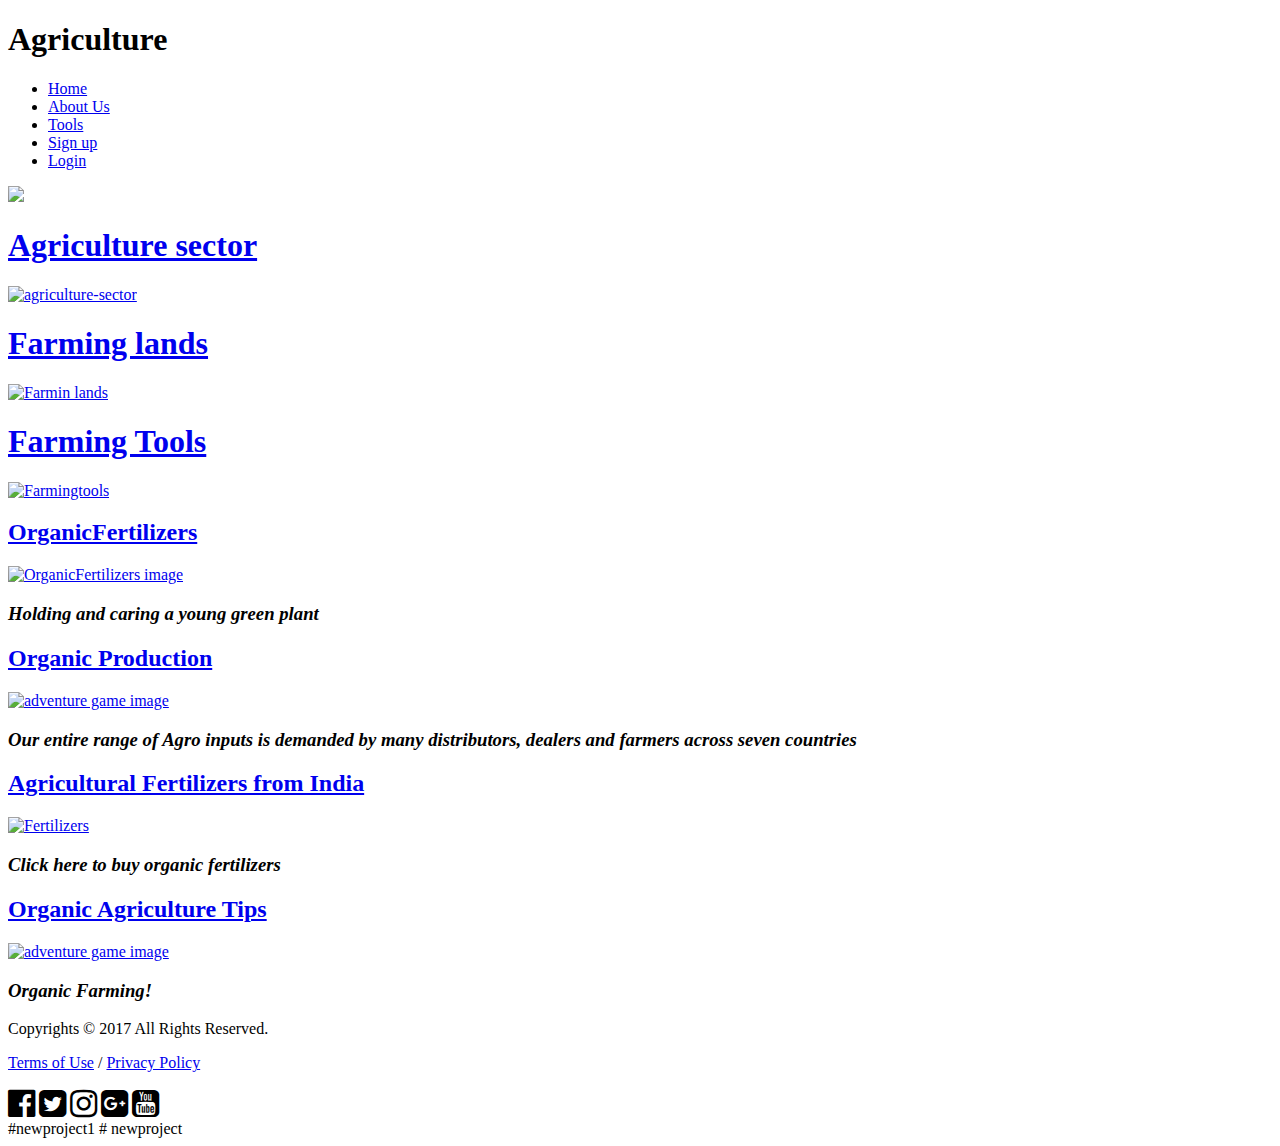
==== index.html @ 1b1c3f2b "Update index.html" ====
<!doctype html>
<html>
	<head>
		<meta charset="UTF-8">

		<title>Agriculture</title>
        <link href="https://maxcdn.bootstrapcdn.com/font-awesome/4.7.0/css/font-awesome.min.css" rel="stylesheet">
		<link rel="stylesheet" href="style1.css" />
		<link href="https://fonts.googleapis.com/css?family=Roboto" rel="stylesheet">
	</head>
	<body>
	<div class="container_12 main">

	<!--header section-->

        <header class="grid_12">
            <h1 class="grid_3">Agriculture</h1>
            <nav class="grid_8">
                           <ul>
                    <li><a href="##">Home</a></li>
                    <li><a href="#">About Us</a></li>
                    <li><a href="#">Tools</a></li>
                    <li><a href="#">Sign up</a></li>
                    <li><a href="#">Login</a></li>
                </ul>
                </nav>
                   </header>
     <!--Hero element section-->

       <article class="grid_12" style='background-image:url(http://hq-wall.net/wallpaper/149487/5df1c473.jpg); background-size: 940px 500px;'>
       <a href="http://www.digitalgreen.org/?gclid=CMjtrpSzuNMCFdiHaAodYisDeg" id="play" alt="play Button"><img src="https://encrypted-tbn0.gstatic.com/images?q=tbn:ANd9GcQDufNjJl-ql5XAbG87WmdZJJHorfdjEf7Gi7C3xymFaMlo6I7J">
                </article>

                <section class="grid_3 pot">
                <a href="http://jkapd.nic.in/">
                    <h1>Agriculture sector</h1>
                    <img src="http://3.bp.blogspot.com/-vJvLgIBrkvk/VjmWp_VzFKI/AAAAAAAAAPs/NbbxDftfYMI/s1600/agriculture-sector.jpg" width="250px" height="200px" alt="agriculture-sector">


                </section>
                 <section class="grid_3 pot">
                    <h1>Farming lands</h1>
                    <a href="https://dehatindia.org/cause/swavalamban-initiative/">
                    <img src="http://www.jantakareporter.com/wp-content/uploads/2016/07/agri11.jpg" width="250px" height="200px" alt="Farmin lands">


                </section>


                 <section class="grid_3 pot">
                    <h1> Farming Tools</h1>
                    <a href="http://www.isapindia.org/fb/">
                    <img src="https://image.slidesharecdn.com/farmtoolsandimplement-141123234746-conversion-gate02/95/farm-tools-and-implement-27-638.jpg?cb=1416786529" width="250px" height="200px" alt="Farmingtools">


                </section>

    <!-- 3 column section-->
        <section class="grid_6">
        <a href="http://www.terraa.in/?Home">
            <h2>OrganicFertilizers</h2>
        <img src="https://encrypted-tbn1.gstatic.com/images?q=tbn:ANd9GcQOYwNvytLDo7OmgCq9PGD7iBbqfi1Bb_C4J7YyFiu-ppblzdo8Uw" width="450px" height="600px" alt="OrganicFertilizers image"/></a>
         <figcaption>
                <h3><i>Holding and caring a young green plant</i></h3>
            </figcaption>
            </section>


         <section class="grid_5" >
        <div class="grid_6">
            <a href="http://www.vivekonexport.com/AboutUs.aspx"><h2>Organic Production</h2>
        <img src="http://www.vivekonexport.com/images/2.png" width="400px" height="100px" alt="adventure game image"/></a>

            <figcaption>
                <h3><i>Our entire range of Agro inputs is demanded by many distributors, dealers and farmers across seven countries</i></h3>
            </figcaption>
            </div>


             <div class="grid_6" >
            <a href="https://dir.indiamart.com/impcat/agricultural-fertilizers.html"><h2>Agricultural Fertilizers from India</h2>

        <img src="https://s-media-cache-ak0.pinimg.com/736x/33/49/b3/3349b315af963e712ad211c7004f0c55.jpg" width="400px" height="150px" alt="Fertilizers"/></a>

            <figcaption>
                <h3><i>Click here to buy organic fertilizers</i></h3>
            </figcaption>
            </div>


             <div class="grid_6" >
            <a href="http://www.ecofarms.co.in/blog/go-organic-grow-healthy-the-benefits-of-organic-farming/"><h2>Organic Agriculture Tips</h2>

        <img src="http://www.ecofarms.co.in/blog/wp-content/uploads/2016/08/oraganic-farming.jpg" width="400px" height="100px" alt="adventure game image"/></a>

            <figcaption>
                <h3><i>Organic Farming!</i></h3>
            </figcaption>
            </div>
            </section>
        
        
         <!-- Footer -->
		<!-- grid_3 section -->
        <footer class="grid_12">
            <section class="grid_4 copy">
                <p>Copyrights &copy; 2017 All Rights Reserved.</p>
            </section>
            <section class="grid_3 term">
                <p><a href="#">Terms of Use</a> / <a href="#">Privacy Policy</a></p>
            </section>
            <section class="grid_3 social">
                <span><i class="fa fa-facebook-official fa-2x" aria-hidden="true" ></i></span>
                <span><i class="fa fa-twitter-square fa-2x" aria-hidden="true"></i></span>
                <span><i class="fa fa-instagram fa-2x" aria-hidden="true"></i></span>
                <span><i class="fa fa-google-plus-square fa-2x" aria-hidden="true"></i></span>
                <span><i class="fa fa-youtube-square fa-2x" aria-hidden="true"></i></span>
            </section>
        </footer>
    </div>

                   </body>
</html>#newproject1
# newproject
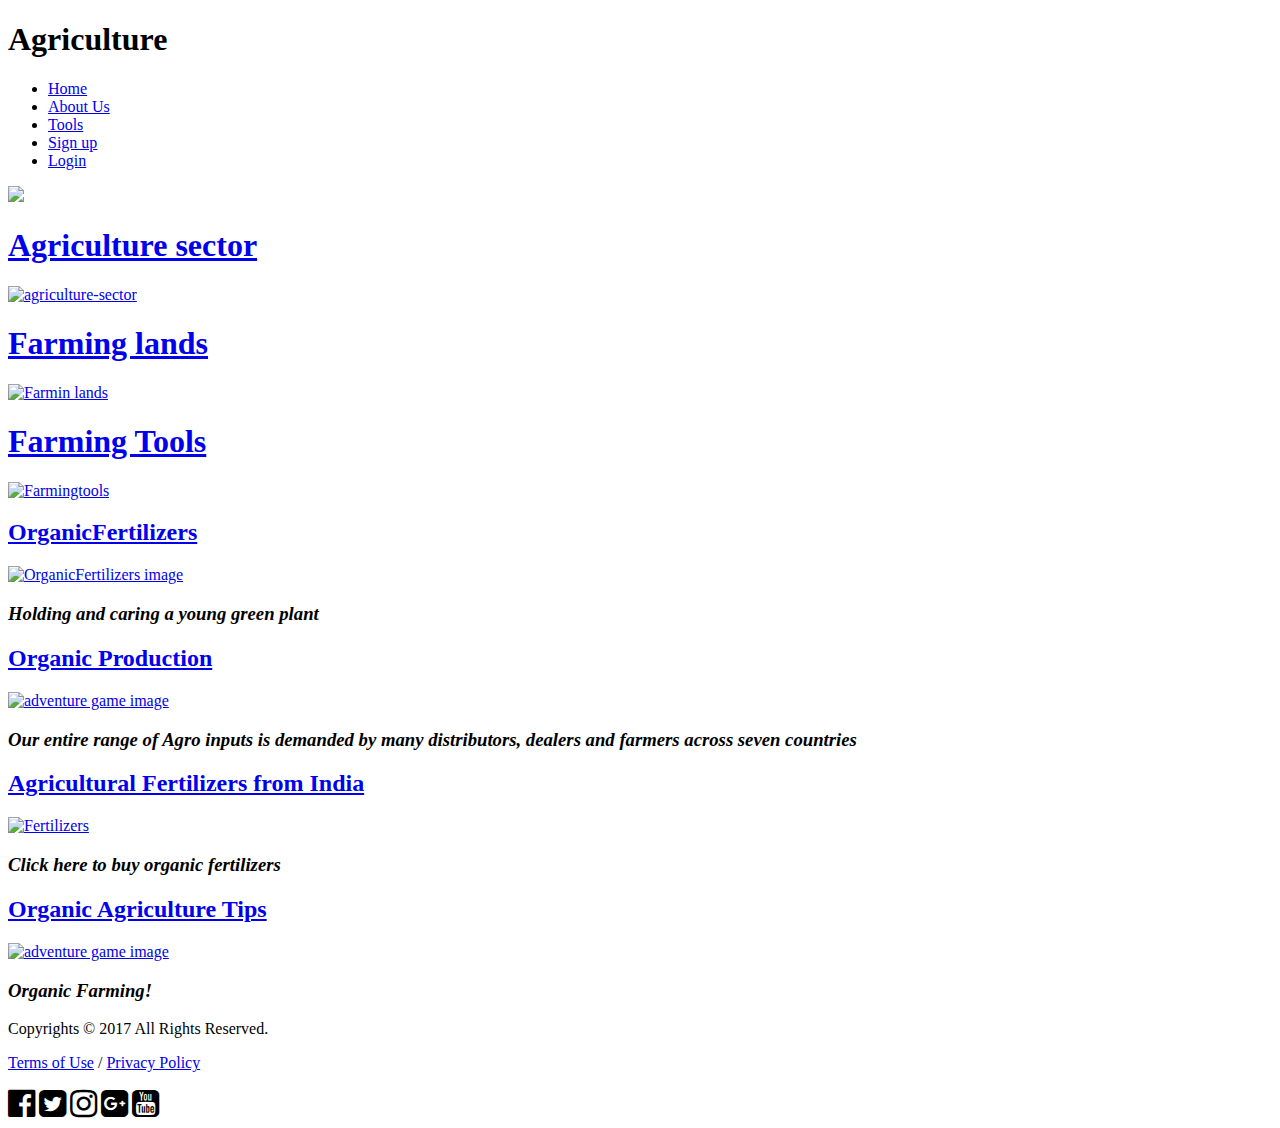
==== commit 067d68f5: "Merge branch 'master' of https://github.com/RajeshwariP12/newproject" ====
--- a/index.html
+++ b/index.html
@@ -6,6 +6,7 @@
 		<title>Agriculture</title>
         <link href="https://maxcdn.bootstrapcdn.com/font-awesome/4.7.0/css/font-awesome.min.css" rel="stylesheet">
 		<link rel="stylesheet" href="style1.css" />
+		<link href="https://cdnjs.cloudflare.com/ajax/libs/960gs/0/960.min.css" rel="stylesheet">
 		<link href="https://fonts.googleapis.com/css?family=Roboto" rel="stylesheet">
 	</head>
 	<body>
@@ -117,8 +118,7 @@
                 <span><i class="fa fa-youtube-square fa-2x" aria-hidden="true"></i></span>
             </section>
         </footer>
-    </div>
+			 </div>
 
                    </body>
-</html>#newproject1
-# newproject
+</html>
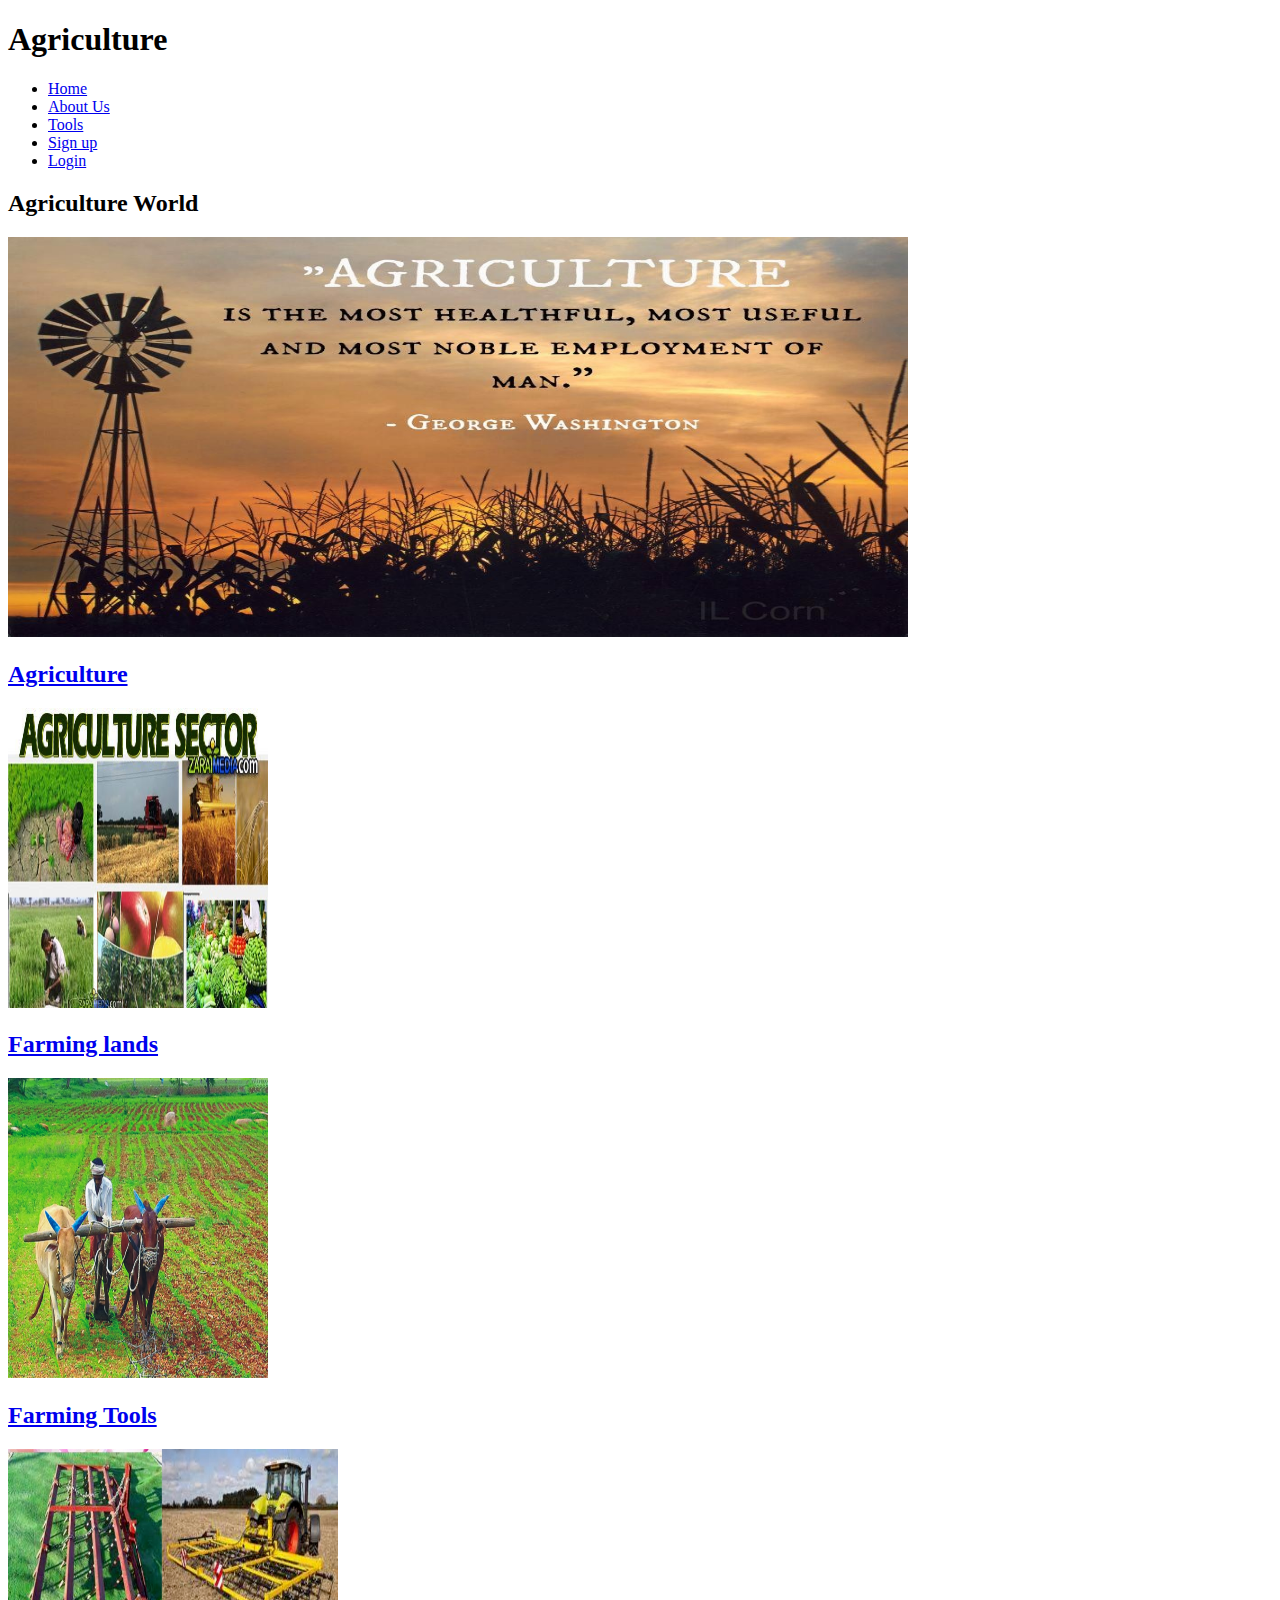
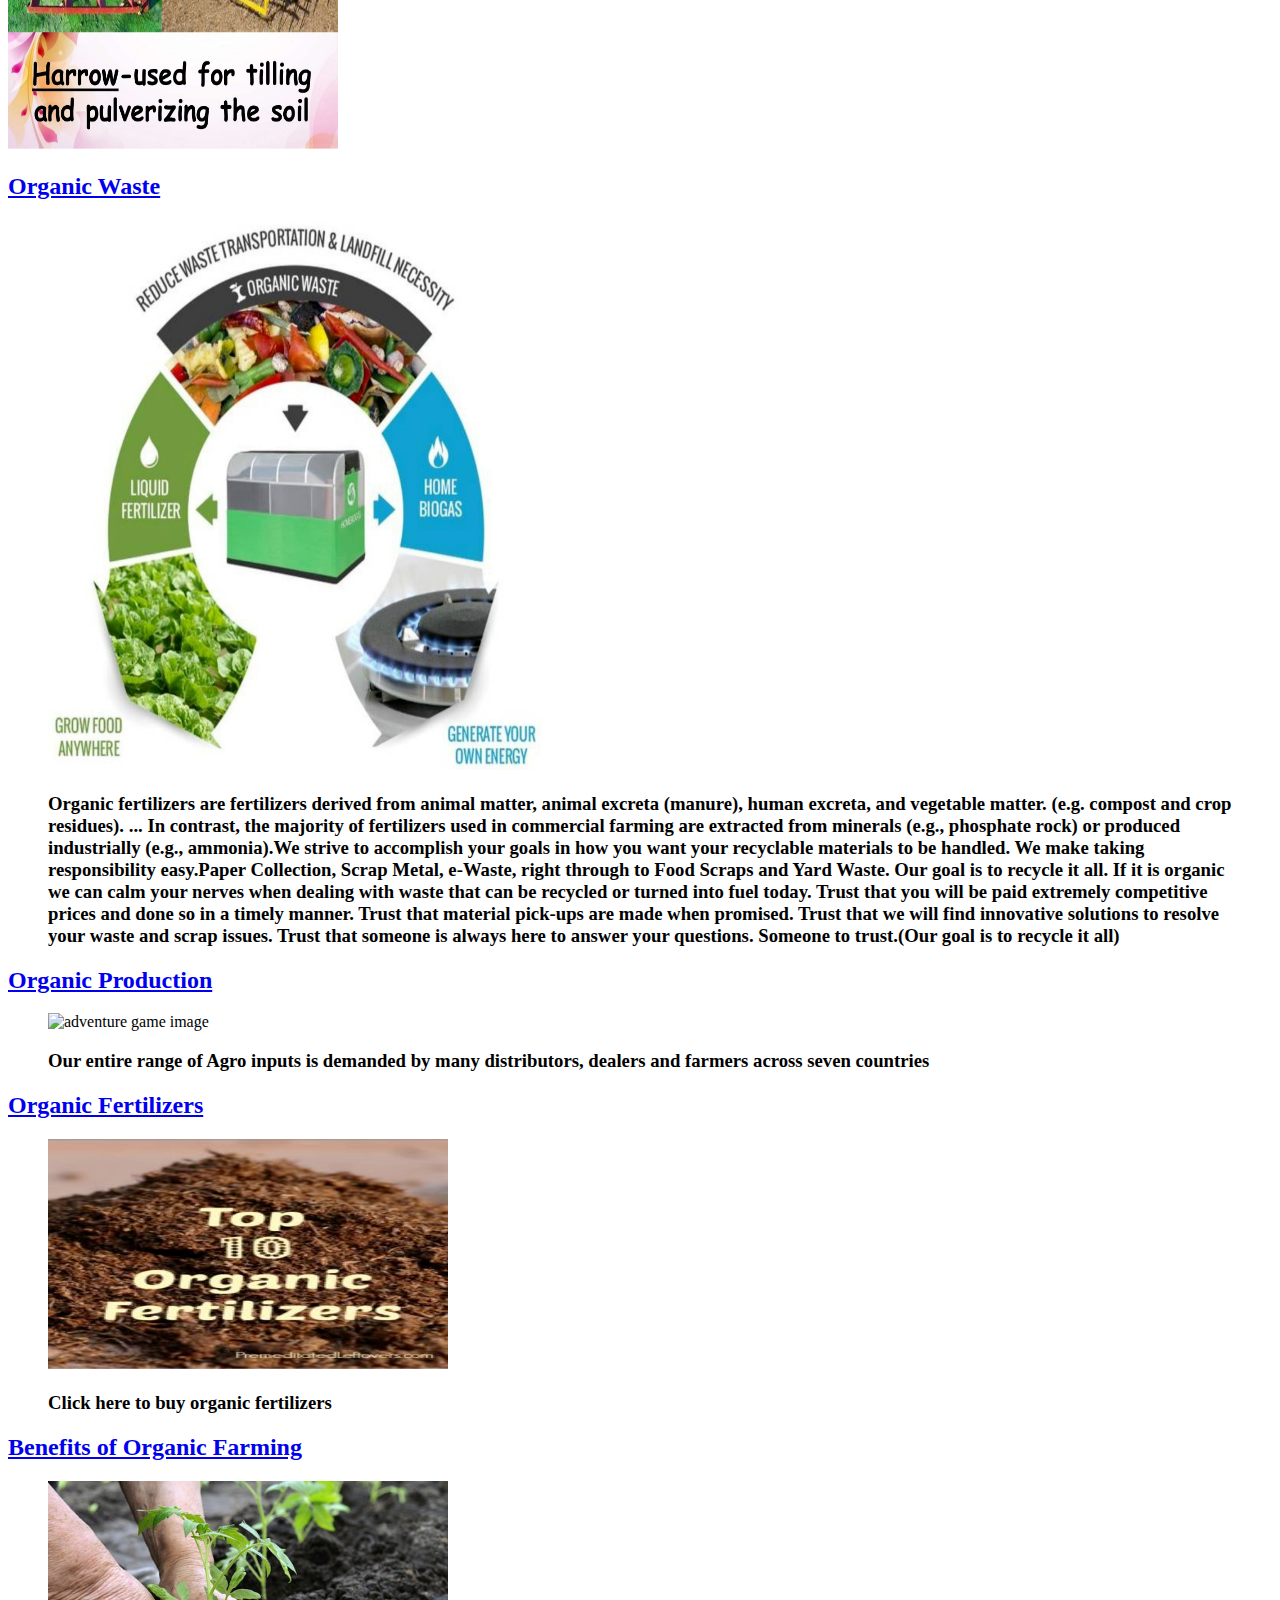
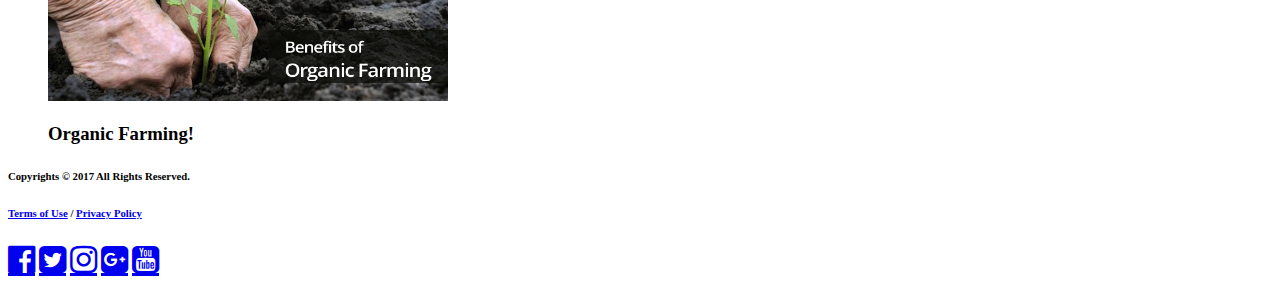
==== commit 20f9fdbb: "commited" ====
--- a/index.html
+++ b/index.html
@@ -5,120 +5,137 @@
 
 		<title>Agriculture</title>
         <link href="https://maxcdn.bootstrapcdn.com/font-awesome/4.7.0/css/font-awesome.min.css" rel="stylesheet">
-		<link rel="stylesheet" href="style1.css" />
+		<link rel="stylesheet" href="css/style1.css" />
+		<link rel="stylesheet" href="lib/960.css"/>
+        <link rel="stylesheet" href="lib/text.css"/>
+        <link rel="stylesheet" href="lib/reset.css"/>
 		<link href="https://cdnjs.cloudflare.com/ajax/libs/960gs/0/960.min.css" rel="stylesheet">
 		<link href="https://fonts.googleapis.com/css?family=Roboto" rel="stylesheet">
 	</head>
-	<body>
-	<div class="container_12 main">
+	   <body>
+	       <div class="container_12 main">
 
 	<!--header section-->
 
         <header class="grid_12">
             <h1 class="grid_3">Agriculture</h1>
-            <nav class="grid_8">
-                           <ul>
-                    <li><a href="##">Home</a></li>
-                    <li><a href="#">About Us</a></li>
-                    <li><a href="#">Tools</a></li>
-                    <li><a href="#">Sign up</a></li>
-                    <li><a href="#">Login</a></li>
-                </ul>
-                </nav>
-                   </header>
+                <nav class="grid_8">
+                    <ul>
+                        <li><a href="#">Home</a></li>
+                        <li><a href="#">About Us</a></li>
+                        <li><a href="#">Tools</a></li>
+                        <li><a href="#">Sign up</a></li>
+                        <li><a href="#">Login</a></li>
+                    </ul>
+             </nav>
+        </header>
+
      <!--Hero element section-->
 
-       <article class="grid_12" style='background-image:url(http://hq-wall.net/wallpaper/149487/5df1c473.jpg); background-size: 940px 500px;'>
-       <a href="http://www.digitalgreen.org/?gclid=CMjtrpSzuNMCFdiHaAodYisDeg" id="play" alt="play Button"><img src="https://encrypted-tbn0.gstatic.com/images?q=tbn:ANd9GcQDufNjJl-ql5XAbG87WmdZJJHorfdjEf7Gi7C3xymFaMlo6I7J">
-                </article>
-
-                <section class="grid_3 pot">
-                <a href="http://jkapd.nic.in/">
-                    <h1>Agriculture sector</h1>
-                    <img src="http://3.bp.blogspot.com/-vJvLgIBrkvk/VjmWp_VzFKI/AAAAAAAAAPs/NbbxDftfYMI/s1600/agriculture-sector.jpg" width="250px" height="200px" alt="agriculture-sector">
+        <section class="hero-unit">
+            <h2>Agriculture World</h2>
+                <img src="img/hero.png" width="900" height="400" alt="Agriculture" />
+              
+        </section>
 
 
-                </section>
-                 <section class="grid_3 pot">
-                    <h1>Farming lands</h1>
-                    <a href="https://dehatindia.org/cause/swavalamban-initiative/">
-                    <img src="http://www.jantakareporter.com/wp-content/uploads/2016/07/agri11.jpg" width="250px" height="200px" alt="Farmin lands">
+     <!--3 column section-->
+        <section class="grid_12">
+            <div class="grid_3 image-position">
+                <a href="http://jkapd.nic.in/">
+                    <h2>Agriculture</h2>
+                        <img src="img/arg.png" width="260" height="300" alt="agriculture-sector"> </a>
+            </div>
+        
 
+            <div class="grid_3 image-position">
+                   
+                <a href="https://dehatindia.org/cause/swavalamban-initiative/">
+                    <h2>Farming lands</h2>
+                        <img src="img/agri11.png" width="260" height="300" alt="Farming lands"></a>
+            </div>
 
-                </section>
+            <div class="grid_3 image-position">           
+                <a href="http://www.isapindia.org/fb/">
+                    <h2> Farming Tools</h2></a>
+                        <img src="img/farm.png" width="330" height="300" alt="Farming tools"/>
+            </div>
+        </section>
 
+        
 
-                 <section class="grid_3 pot">
-                    <h1> Farming Tools</h1>
-                    <a href="http://www.isapindia.org/fb/">
-                    <img src="https://image.slidesharecdn.com/farmtoolsandimplement-141123234746-conversion-gate02/95/farm-tools-and-implement-27-638.jpg?cb=1416786529" width="250px" height="200px" alt="Farmingtools">
-
-
-                </section>
-
-    <!-- 3 column section-->
+    <!-- 2 column section-->
         <section class="grid_6">
-        <a href="http://www.terraa.in/?Home">
-            <h2>OrganicFertilizers</h2>
-        <img src="https://encrypted-tbn1.gstatic.com/images?q=tbn:ANd9GcQOYwNvytLDo7OmgCq9PGD7iBbqfi1Bb_C4J7YyFiu-ppblzdo8Uw" width="450px" height="600px" alt="OrganicFertilizers image"/></a>
-         <figcaption>
-                <h3><i>Holding and caring a young green plant</i></h3>
-            </figcaption>
-            </section>
-
+            <a href="http://www.terraa.in/?Home">
+                <h2> Organic Waste</h2></a>
+                    <figure>
+                        <img src="img/colmn1.png" width="500" height="550" alt="OrganicFertilizers image"/>
+                            <figcaption>
+                                <h3> Organic fertilizers are fertilizers derived from animal matter, animal excreta (manure), human excreta, and vegetable matter. (e.g. compost and crop residues). ... In contrast, the majority of fertilizers used in commercial farming are extracted from minerals (e.g., phosphate rock) or produced industrially (e.g., ammonia).We strive to accomplish your goals in how you want your recyclable materials to be handled. We make taking responsibility easy.Paper Collection, Scrap Metal, e-Waste, right through to Food Scraps and Yard Waste. Our goal is to recycle it all. If it is organic we can calm your nerves when dealing with waste that can be recycled or turned into fuel today. Trust that you will be paid extremely competitive prices and done so in a timely manner. Trust that material pick-ups are made when promised. Trust that we will find innovative solutions to resolve your waste and scrap issues. Trust that someone is always here to answer your questions. Someone to trust.(Our goal is to recycle it all)</h3>
+                            </figcaption>
+                    </figure>
+        </section>
+<!--3 row section-->
 
          <section class="grid_5" >
-        <div class="grid_6">
-            <a href="http://www.vivekonexport.com/AboutUs.aspx"><h2>Organic Production</h2>
-        <img src="http://www.vivekonexport.com/images/2.png" width="400px" height="100px" alt="adventure game image"/></a>
-
-            <figcaption>
-                <h3><i>Our entire range of Agro inputs is demanded by many distributors, dealers and farmers across seven countries</i></h3>
-            </figcaption>
+            <div class="grid_6">
+                <a href="http://www.vivekonexport.com/AboutUs.aspx"><h2>Organic Production</h2></a>
+                    <figure>
+                        <img src="http://www.vivekonexport.com/images/2.png" width="400" height="300" alt="adventure game image"/>
+                            <figcaption>
+                                <h3>Our entire range of Agro inputs is demanded by many distributors, dealers and farmers across seven countries</h3>
+                            </figcaption>
+                    </figure>
             </div>
 
 
-             <div class="grid_6" >
-            <a href="https://dir.indiamart.com/impcat/agricultural-fertilizers.html"><h2>Agricultural Fertilizers from India</h2>
+            <div class="grid_6" >
+                <a href="https://dir.indiamart.com/impcat/agricultural-fertilizers.html"><h2>Organic Fertilizers </h2></a>
+                    <figure>
 
-        <img src="https://s-media-cache-ak0.pinimg.com/736x/33/49/b3/3349b315af963e712ad211c7004f0c55.jpg" width="400px" height="150px" alt="Fertilizers"/></a>
+                        <img src="img/arg2.png" width="400" height="230" alt="Fertilizers"/>
 
-            <figcaption>
-                <h3><i>Click here to buy organic fertilizers</i></h3>
-            </figcaption>
+                            <figcaption>
+                                <h3>Click here to buy organic fertilizers</h3>
+                            </figcaption>
+                    </figure>
             </div>
 
 
-             <div class="grid_6" >
-            <a href="http://www.ecofarms.co.in/blog/go-organic-grow-healthy-the-benefits-of-organic-farming/"><h2>Organic Agriculture Tips</h2>
+            <div class="grid_6" >
+                <a href="http://www.ecofarms.co.in/blog/go-organic-grow-healthy-the-benefits-of-organic-farming/"><h2>Benefits of Organic Farming</h2></a>
+                    <figure>
+                        <img src="img/arg3.png" width="400" height="220" alt="adventure game image"/>
 
-        <img src="http://www.ecofarms.co.in/blog/wp-content/uploads/2016/08/oraganic-farming.jpg" width="400px" height="100px" alt="adventure game image"/></a>
+                         <figcaption>
+                            <h3>Organic Farming!</h3>
+                         </figcaption>
+                     </figure>
+            </div>
+        </section>
+        
 
-            <figcaption>
-                <h3><i>Organic Farming!</i></h3>
-            </figcaption>
-            </div>
-            </section>
-        
-        
-         <!-- Footer -->
+
+        <!-- Footer -->
 		<!-- grid_3 section -->
         <footer class="grid_12">
-            <section class="grid_4 copy">
-                <p>Copyrights &copy; 2017 All Rights Reserved.</p>
-            </section>
-            <section class="grid_3 term">
-                <p><a href="#">Terms of Use</a> / <a href="#">Privacy Policy</a></p>
-            </section>
-            <section class="grid_3 social">
-                <span><i class="fa fa-facebook-official fa-2x" aria-hidden="true" ></i></span>
-                <span><i class="fa fa-twitter-square fa-2x" aria-hidden="true"></i></span>
-                <span><i class="fa fa-instagram fa-2x" aria-hidden="true"></i></span>
-                <span><i class="fa fa-google-plus-square fa-2x" aria-hidden="true"></i></span>
-                <span><i class="fa fa-youtube-square fa-2x" aria-hidden="true"></i></span>
+            <section>
+                <div class="grid_4 copy-right">
+                    <h6>Copyrights &copy; 2017 All Rights Reserved.</h6>
+                </div>
+                <div class="grid_3 term-condition">
+                    <h6><a href="#">Terms of Use</a> / <a href="#">Privacy Policy</a></h6>
+                </div>
+                <div class="grid_3 social">
+                    <span><a href="https://www.facebook.com" class="fa fa-facebook-official fa-2x" aria-hidden="true" ></a></span>
+                    <span><a href="https://www.twitter.com" class="fa fa-twitter-square fa-2x" aria-hidden="true"></a></span>
+                    <span><a href="https://www.instagram.com" class="fa fa-instagram fa-2x" aria-hidden="true"></a></span>
+                    <span><a href="https://www.google.co.in" class="fa fa-google-plus-square fa-2x" aria-hidden="true"></a></span>
+                    <span><a href="https://www.youtube.com" class="fa fa-youtube-square fa-2x" aria-hidden="true"></a></span>
+                </div>
             </section>
         </footer>
-			 </div>
+			</div>
 
-                   </body>
+        </body>
 </html>
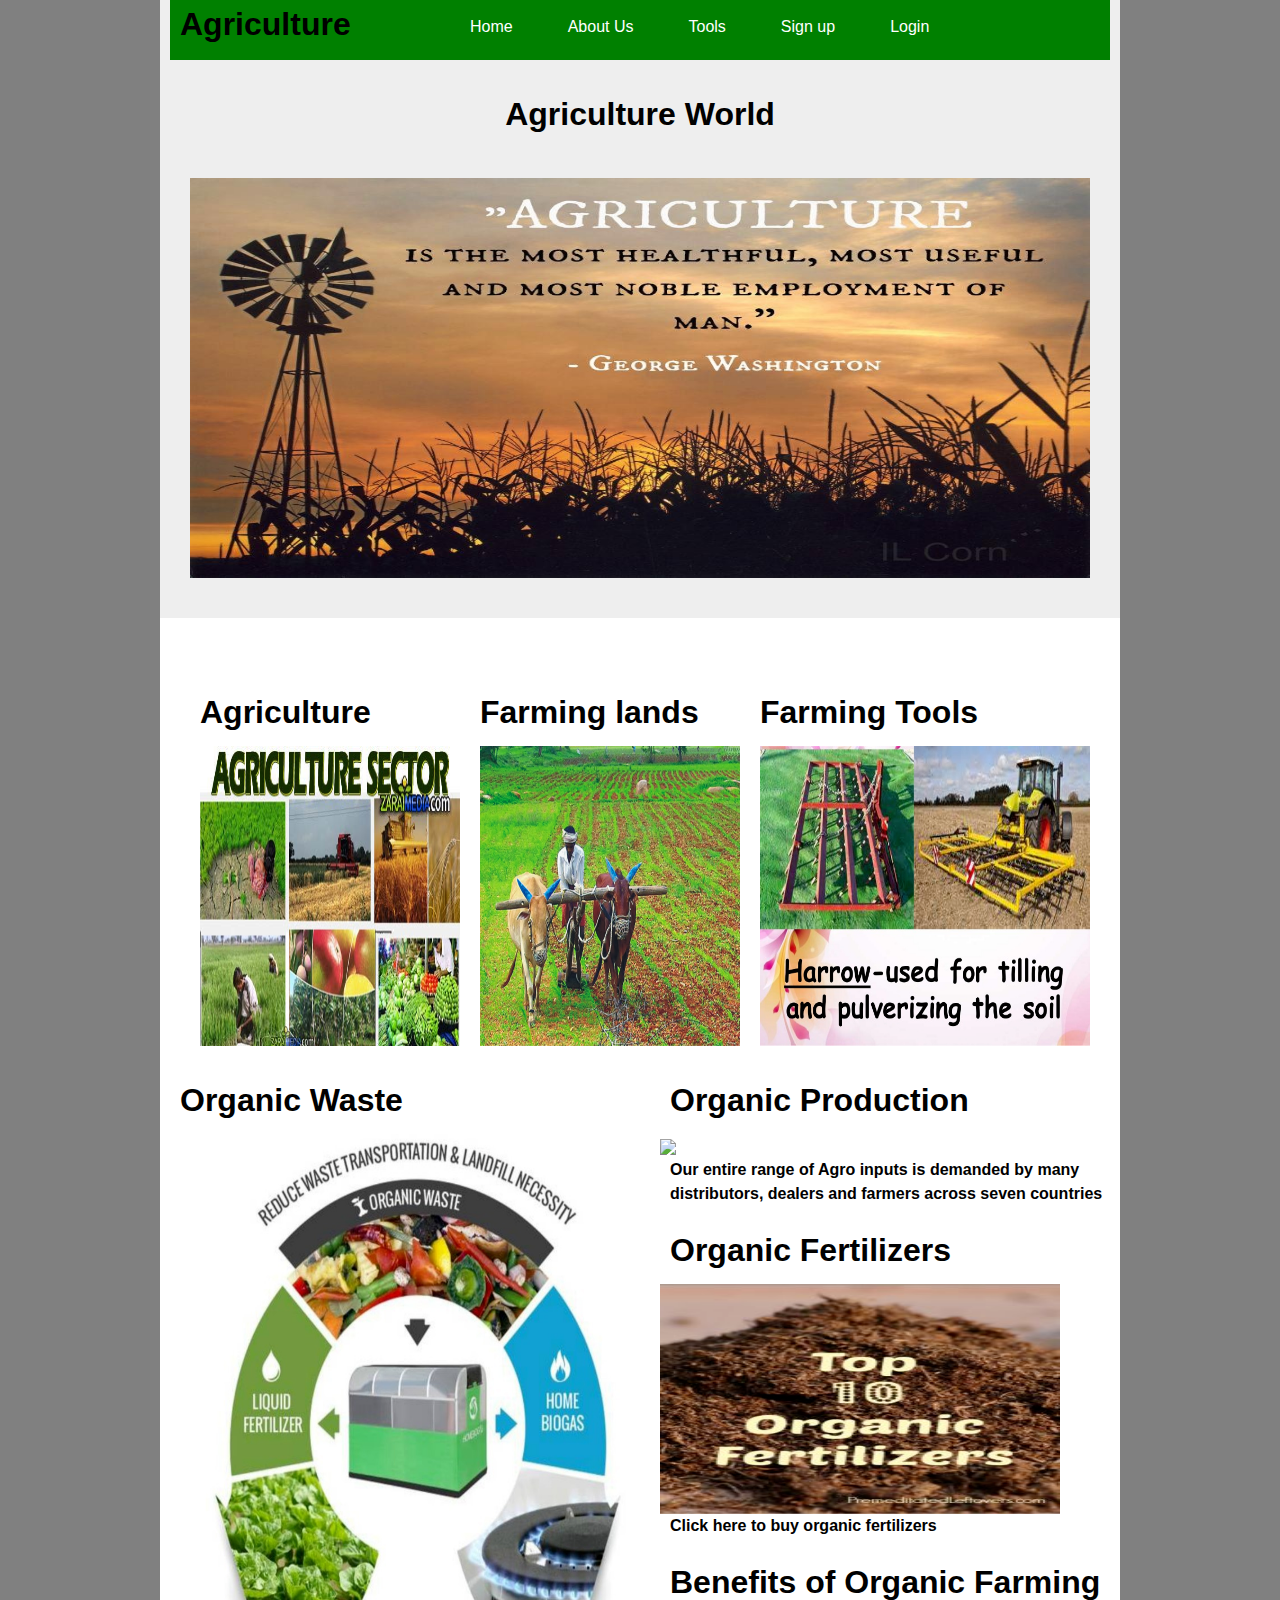
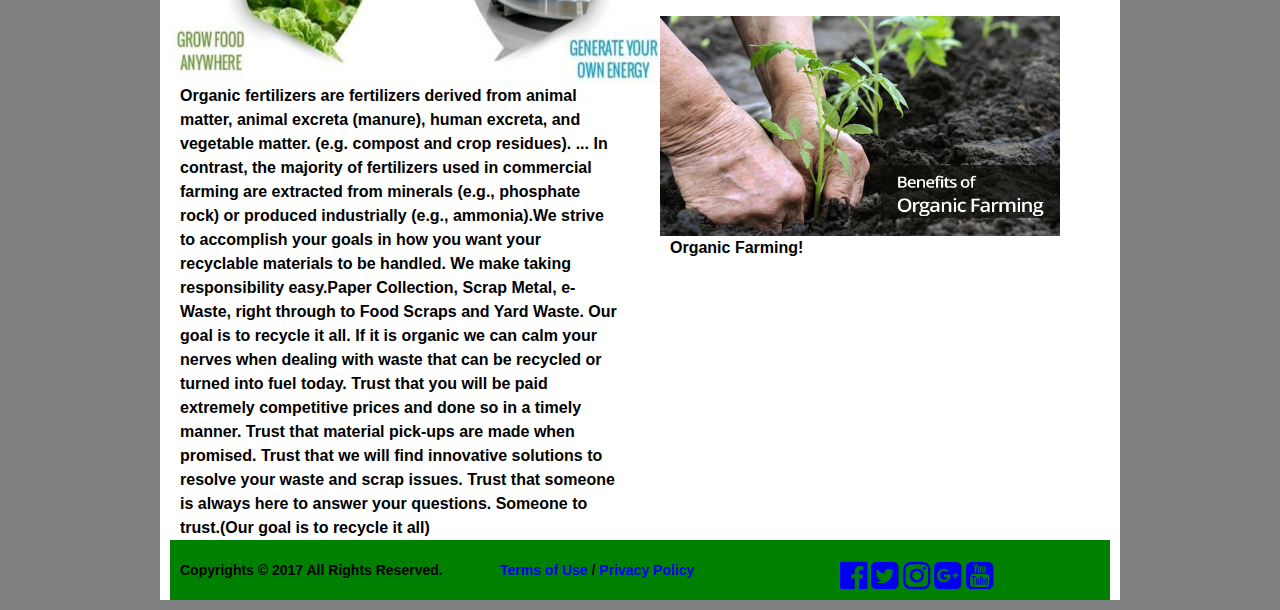
==== commit 9340eccd: "Merge branch 'master' of https://github.com/rajeshwarip12/newproject" ====
--- a/index.html
+++ b/index.html
@@ -3,14 +3,14 @@
 	<head>
 		<meta charset="UTF-8">
 
-		<title>Agriculture</title>
-        <link href="https://maxcdn.bootstrapcdn.com/font-awesome/4.7.0/css/font-awesome.min.css" rel="stylesheet">
-		<link rel="stylesheet" href="css/style1.css" />
-		<link rel="stylesheet" href="lib/960.css"/>
-        <link rel="stylesheet" href="lib/text.css"/>
-        <link rel="stylesheet" href="lib/reset.css"/>
-		<link href="https://cdnjs.cloudflare.com/ajax/libs/960gs/0/960.min.css" rel="stylesheet">
-		<link href="https://fonts.googleapis.com/css?family=Roboto" rel="stylesheet">
+		    <title>Agriculture</title>
+            <link href="https://maxcdn.bootstrapcdn.com/font-awesome/4.7.0/css/font-awesome.min.css" rel="stylesheet">
+		    <link rel="stylesheet" href="css/style1.css" />
+		    <link rel="stylesheet" href="lib/960.css"/>
+            <link rel="stylesheet" href="lib/text.css"/>
+            <link rel="stylesheet" href="lib/reset.css"/>
+		    <link href="https://cdnjs.cloudflare.com/ajax/libs/960gs/0/960.min.css" rel="stylesheet">
+		    <link href="https://fonts.googleapis.com/css?family=Roboto" rel="stylesheet">
 	</head>
 	   <body>
 	       <div class="container_12 main">
@@ -33,6 +33,7 @@
      <!--Hero element section-->
 
         <section class="hero-unit">
+        
             <h2>Agriculture World</h2>
                 <img src="img/hero.png" width="900" height="400" alt="Agriculture" />
               
--- a/css/style1.css
+++ b/css/style1.css
@@ -0,0 +1,152 @@
+
+body{
+    /*background-image: url("../img/images.png");*/
+    background-color: grey;
+    min-width: 960px;   
+    background-repeat:no-repeat;
+    background-size:cover;
+     background-attachment: fixed;
+    font-family: 'Helvetica', sans-serif;
+
+}
+
+.main {
+    margin-top: -10px;
+    background-color:white;
+}
+
+.container_12 {
+  margin-left: auto;
+  margin-right: auto;
+  width: 960px;
+}
+
+/*  header section */
+header {
+    background-color: green;
+    height: 70px;
+    width: 10%;
+    margin: 0px;
+    background-attachment: fixed;
+    position: fixed;
+    padding-top: 10px;
+    padding-bottom: 200px;
+    
+}
+
+/* h1 tag in header */
+header h1 {
+    margin-top: 10px;
+    font-size: 2em;
+    padding-bottom: 10px;
+    color:black;
+}
+/* un-ordered list in nav */
+ul {
+    list-style-type: none;
+    margin: 0;
+}
+
+ul li{
+    float: left;
+    padding-top: 25px;
+    padding-left: 50px;
+}
+/* anchor tags in tha list */
+nav li a{
+    color: white;
+    text-decoration: none;
+    padding-right: 5px;
+}
+/*hero section*/
+.hero-unit{
+  padding-top: 80px;
+  padding-left:0px;
+  color: inherit;
+  background-color: #eeeeee;
+  -webkit-border-radius:5px;
+  border-radius: 0px;
+}
+
+ .hero-unit img{
+  padding-top: 30px;
+  padding-left: 30px;
+  padding-right: 20px;
+  padding-bottom: 40px;
+}
+.hero-unit h2{
+  text-align: center;
+}
+
+/* h2 tag in section */
+section h2{
+ text-align:=center;
+  margin-top: 20px;
+    font-size: 2em;
+    padding-bottom: 10px;
+    color: black;
+}
+
+
+section img{
+  border-image-width: 10px;
+  border-width: 10px;
+}
+
+.grid_6 h2{
+padding-left: 10px;
+padding-right: 10px;
+text-decoration-line: none;
+}
+.grid_6 h3{
+padding-left: 10px;
+padding-right: 10px;
+text-decoration-line: none;
+}
+
+.grid_6 a{
+text-align: justify;
+}
+.image-position{
+  padding-top: 50px;
+  padding-bottom: 10px;
+  padding-right: 20px;
+  padding-left: 20px;
+}
+
+/* anchor tags */
+ a{
+  text-decoration: none;
+  text-align:left;
+}
+
+a:hover{
+    color: purple;
+}
+
+/* footer section */
+footer {
+    margin-top: 10px;
+    height: 60px;
+    background-color: green;
+    margin-bottom: 5px;
+}
+/* styles for social buttons in footer section */
+.social{
+    padding-top: 20px;
+    padding-left: 100px;
+    color: white;
+}
+.copy-right{
+  padding-top: 20px;
+}
+.term-condition{
+  padding-top: 20px;
+}
+
+.copy-right h6{
+  font-size: 14px;
+}
+.term-condition h6{
+  font-size: 14px;
+}
--- a/lib/960.css
+++ b/lib/960.css
@@ -0,0 +1,653 @@
+/*
+  960 Grid System ~ Core CSS.
+  Learn more ~ http://960.gs/
+
+  Licensed under GPL and MIT.
+*/
+
+/*
+  Forces backgrounds to span full width,
+  even if there is horizontal scrolling.
+  Increase this if your layout is wider.
+
+  Note: IE6 works fine without this fix.
+*/
+
+body {
+  min-width: 960px;
+}
+
+/* `Container
+----------------------------------------------------------------------------------------------------*/
+
+.container_12,
+.container_16 {
+  margin-left: auto;
+  margin-right: auto;
+  width: 960px;
+}
+
+/* `Grid >> Global
+----------------------------------------------------------------------------------------------------*/
+
+.grid_1,
+.grid_2,
+.grid_3,
+.grid_4,
+.grid_5,
+.grid_6,
+.grid_7,
+.grid_8,
+.grid_9,
+.grid_10,
+.grid_11,
+.grid_12,
+.grid_13,
+.grid_14,
+.grid_15,
+.grid_16 {
+  display: inline;
+  float: left;
+  margin-left: 10px;
+  margin-right: 10px;
+}
+
+.push_1, .pull_1,
+.push_2, .pull_2,
+.push_3, .pull_3,
+.push_4, .pull_4,
+.push_5, .pull_5,
+.push_6, .pull_6,
+.push_7, .pull_7,
+.push_8, .pull_8,
+.push_9, .pull_9,
+.push_10, .pull_10,
+.push_11, .pull_11,
+.push_12, .pull_12,
+.push_13, .pull_13,
+.push_14, .pull_14,
+.push_15, .pull_15 {
+  position: relative;
+}
+
+.container_12 .grid_3,
+.container_16 .grid_4 {
+  width: 220px;
+}
+
+.container_12 .grid_6,
+.container_16 .grid_8 {
+  width: 460px;
+}
+
+.container_12 .grid_9,
+.container_16 .grid_12 {
+  width: 700px;
+}
+
+.container_12 .grid_12,
+.container_16 .grid_16 {
+  width: 940px;
+}
+
+/* `Grid >> Children (Alpha ~ First, Omega ~ Last)
+----------------------------------------------------------------------------------------------------*/
+
+.alpha {
+  margin-left: 0;
+}
+
+.omega {
+  margin-right: 0;
+}
+
+/* `Grid >> 12 Columns
+----------------------------------------------------------------------------------------------------*/
+
+.container_12 .grid_1 {
+  width: 60px;
+}
+
+.container_12 .grid_2 {
+  width: 140px;
+}
+
+.container_12 .grid_4 {
+  width: 300px;
+}
+
+.container_12 .grid_5 {
+  width: 380px;
+}
+
+.container_12 .grid_7 {
+  width: 540px;
+}
+
+.container_12 .grid_8 {
+  width: 620px;
+}
+
+.container_12 .grid_10 {
+  width: 780px;
+}
+
+.container_12 .grid_11 {
+  width: 860px;
+}
+
+/* `Grid >> 16 Columns
+----------------------------------------------------------------------------------------------------*/
+
+.container_16 .grid_1 {
+  width: 40px;
+}
+
+.container_16 .grid_2 {
+  width: 100px;
+}
+
+.container_16 .grid_3 {
+  width: 160px;
+}
+
+.container_16 .grid_5 {
+  width: 280px;
+}
+
+.container_16 .grid_6 {
+  width: 340px;
+}
+
+.container_16 .grid_7 {
+  width: 400px;
+}
+
+.container_16 .grid_9 {
+  width: 520px;
+}
+
+.container_16 .grid_10 {
+  width: 580px;
+}
+
+.container_16 .grid_11 {
+  width: 640px;
+}
+
+.container_16 .grid_13 {
+  width: 760px;
+}
+
+.container_16 .grid_14 {
+  width: 820px;
+}
+
+.container_16 .grid_15 {
+  width: 880px;
+}
+
+/* `Prefix Extra Space >> Global
+----------------------------------------------------------------------------------------------------*/
+
+.container_12 .prefix_3,
+.container_16 .prefix_4 {
+  padding-left: 240px;
+}
+
+.container_12 .prefix_6,
+.container_16 .prefix_8 {
+  padding-left: 480px;
+}
+
+.container_12 .prefix_9,
+.container_16 .prefix_12 {
+  padding-left: 720px;
+}
+
+/* `Prefix Extra Space >> 12 Columns
+----------------------------------------------------------------------------------------------------*/
+
+.container_12 .prefix_1 {
+  padding-left: 80px;
+}
+
+.container_12 .prefix_2 {
+  padding-left: 160px;
+}
+
+.container_12 .prefix_4 {
+  padding-left: 320px;
+}
+
+.container_12 .prefix_5 {
+  padding-left: 400px;
+}
+
+.container_12 .prefix_7 {
+  padding-left: 560px;
+}
+
+.container_12 .prefix_8 {
+  padding-left: 640px;
+}
+
+.container_12 .prefix_10 {
+  padding-left: 800px;
+}
+
+.container_12 .prefix_11 {
+  padding-left: 880px;
+}
+
+/* `Prefix Extra Space >> 16 Columns
+----------------------------------------------------------------------------------------------------*/
+
+.container_16 .prefix_1 {
+  padding-left: 60px;
+}
+
+.container_16 .prefix_2 {
+  padding-left: 120px;
+}
+
+.container_16 .prefix_3 {
+  padding-left: 180px;
+}
+
+.container_16 .prefix_5 {
+  padding-left: 300px;
+}
+
+.container_16 .prefix_6 {
+  padding-left: 360px;
+}
+
+.container_16 .prefix_7 {
+  padding-left: 420px;
+}
+
+.container_16 .prefix_9 {
+  padding-left: 540px;
+}
+
+.container_16 .prefix_10 {
+  padding-left: 600px;
+}
+
+.container_16 .prefix_11 {
+  padding-left: 660px;
+}
+
+.container_16 .prefix_13 {
+  padding-left: 780px;
+}
+
+.container_16 .prefix_14 {
+  padding-left: 840px;
+}
+
+.container_16 .prefix_15 {
+  padding-left: 900px;
+}
+
+/* `Suffix Extra Space >> Global
+----------------------------------------------------------------------------------------------------*/
+
+.container_12 .suffix_3,
+.container_16 .suffix_4 {
+  padding-right: 240px;
+}
+
+.container_12 .suffix_6,
+.container_16 .suffix_8 {
+  padding-right: 480px;
+}
+
+.container_12 .suffix_9,
+.container_16 .suffix_12 {
+  padding-right: 720px;
+}
+
+/* `Suffix Extra Space >> 12 Columns
+----------------------------------------------------------------------------------------------------*/
+
+.container_12 .suffix_1 {
+  padding-right: 80px;
+}
+
+.container_12 .suffix_2 {
+  padding-right: 160px;
+}
+
+.container_12 .suffix_4 {
+  padding-right: 320px;
+}
+
+.container_12 .suffix_5 {
+  padding-right: 400px;
+}
+
+.container_12 .suffix_7 {
+  padding-right: 560px;
+}
+
+.container_12 .suffix_8 {
+  padding-right: 640px;
+}
+
+.container_12 .suffix_10 {
+  padding-right: 800px;
+}
+
+.container_12 .suffix_11 {
+  padding-right: 880px;
+}
+
+/* `Suffix Extra Space >> 16 Columns
+----------------------------------------------------------------------------------------------------*/
+
+.container_16 .suffix_1 {
+  padding-right: 60px;
+}
+
+.container_16 .suffix_2 {
+  padding-right: 120px;
+}
+
+.container_16 .suffix_3 {
+  padding-right: 180px;
+}
+
+.container_16 .suffix_5 {
+  padding-right: 300px;
+}
+
+.container_16 .suffix_6 {
+  padding-right: 360px;
+}
+
+.container_16 .suffix_7 {
+  padding-right: 420px;
+}
+
+.container_16 .suffix_9 {
+  padding-right: 540px;
+}
+
+.container_16 .suffix_10 {
+  padding-right: 600px;
+}
+
+.container_16 .suffix_11 {
+  padding-right: 660px;
+}
+
+.container_16 .suffix_13 {
+  padding-right: 780px;
+}
+
+.container_16 .suffix_14 {
+  padding-right: 840px;
+}
+
+.container_16 .suffix_15 {
+  padding-right: 900px;
+}
+
+/* `Push Space >> Global
+----------------------------------------------------------------------------------------------------*/
+
+.container_12 .push_3,
+.container_16 .push_4 {
+  left: 240px;
+}
+
+.container_12 .push_6,
+.container_16 .push_8 {
+  left: 480px;
+}
+
+.container_12 .push_9,
+.container_16 .push_12 {
+  left: 720px;
+}
+
+/* `Push Space >> 12 Columns
+----------------------------------------------------------------------------------------------------*/
+
+.container_12 .push_1 {
+  left: 80px;
+}
+
+.container_12 .push_2 {
+  left: 160px;
+}
+
+.container_12 .push_4 {
+  left: 320px;
+}
+
+.container_12 .push_5 {
+  left: 400px;
+}
+
+.container_12 .push_7 {
+  left: 560px;
+}
+
+.container_12 .push_8 {
+  left: 640px;
+}
+
+.container_12 .push_10 {
+  left: 800px;
+}
+
+.container_12 .push_11 {
+  left: 880px;
+}
+
+/* `Push Space >> 16 Columns
+----------------------------------------------------------------------------------------------------*/
+
+.container_16 .push_1 {
+  left: 60px;
+}
+
+.container_16 .push_2 {
+  left: 120px;
+}
+
+.container_16 .push_3 {
+  left: 180px;
+}
+
+.container_16 .push_5 {
+  left: 300px;
+}
+
+.container_16 .push_6 {
+  left: 360px;
+}
+
+.container_16 .push_7 {
+  left: 420px;
+}
+
+.container_16 .push_9 {
+  left: 540px;
+}
+
+.container_16 .push_10 {
+  left: 600px;
+}
+
+.container_16 .push_11 {
+  left: 660px;
+}
+
+.container_16 .push_13 {
+  left: 780px;
+}
+
+.container_16 .push_14 {
+  left: 840px;
+}
+
+.container_16 .push_15 {
+  left: 900px;
+}
+
+/* `Pull Space >> Global
+----------------------------------------------------------------------------------------------------*/
+
+.container_12 .pull_3,
+.container_16 .pull_4 {
+  left: -240px;
+}
+
+.container_12 .pull_6,
+.container_16 .pull_8 {
+  left: -480px;
+}
+
+.container_12 .pull_9,
+.container_16 .pull_12 {
+  left: -720px;
+}
+
+/* `Pull Space >> 12 Columns
+----------------------------------------------------------------------------------------------------*/
+
+.container_12 .pull_1 {
+  left: -80px;
+}
+
+.container_12 .pull_2 {
+  left: -160px;
+}
+
+.container_12 .pull_4 {
+  left: -320px;
+}
+
+.container_12 .pull_5 {
+  left: -400px;
+}
+
+.container_12 .pull_7 {
+  left: -560px;
+}
+
+.container_12 .pull_8 {
+  left: -640px;
+}
+
+.container_12 .pull_10 {
+  left: -800px;
+}
+
+.container_12 .pull_11 {
+  left: -880px;
+}
+
+/* `Pull Space >> 16 Columns
+----------------------------------------------------------------------------------------------------*/
+
+.container_16 .pull_1 {
+  left: -60px;
+}
+
+.container_16 .pull_2 {
+  left: -120px;
+}
+
+.container_16 .pull_3 {
+  left: -180px;
+}
+
+.container_16 .pull_5 {
+  left: -300px;
+}
+
+.container_16 .pull_6 {
+  left: -360px;
+}
+
+.container_16 .pull_7 {
+  left: -420px;
+}
+
+.container_16 .pull_9 {
+  left: -540px;
+}
+
+.container_16 .pull_10 {
+  left: -600px;
+}
+
+.container_16 .pull_11 {
+  left: -660px;
+}
+
+.container_16 .pull_13 {
+  left: -780px;
+}
+
+.container_16 .pull_14 {
+  left: -840px;
+}
+
+.container_16 .pull_15 {
+  left: -900px;
+}
+
+/* `Clear Floated Elements
+----------------------------------------------------------------------------------------------------*/
+
+/* http://sonspring.com/journal/clearing-floats */
+
+.clear {
+  clear: both;
+  display: block;
+  overflow: hidden;
+  visibility: hidden;
+  width: 0;
+  height: 0;
+}
+
+/* http://www.yuiblog.com/blog/2010/09/27/clearfix-reloaded-overflowhidden-demystified */
+
+.clearfix:before,
+.clearfix:after,
+.container_12:before,
+.container_12:after,
+.container_16:before,
+.container_16:after {
+  content: '.';
+  display: block;
+  overflow: hidden;
+  visibility: hidden;
+  font-size: 0;
+  line-height: 0;
+  width: 0;
+  height: 0;
+}
+
+.clearfix:after,
+.container_12:after,
+.container_16:after {
+  clear: both;
+}
+
+/*
+  The following zoom:1 rule is specifically for IE6 + IE7.
+  Move to separate stylesheet if invalid CSS is a problem.
+*/
+
+.clearfix,
+.container_12,
+.container_16 {
+  zoom: 1;
+}--- a/lib/text.css
+++ b/lib/text.css
@@ -0,0 +1,86 @@
+/*
+  960 Grid System ~ Text CSS.
+  Learn more ~ http://960.gs/
+
+  Licensed under GPL and MIT.
+*/
+
+/* `Basic HTML
+----------------------------------------------------------------------------------------------------*/
+
+body {
+  font: 13px/1.5 "Helvetica Neue", Arial, "Liberation Sans", FreeSans, sans-serif;
+}
+
+pre,
+code {
+  font-family: "DejaVu Sans Mono", Menlo, Consolas, monospace;
+}
+
+hr {
+  border: 0 solid #ccc;
+  border-top-width: 1px;
+  clear: both;
+  height: 0;
+}
+
+/* `Headings
+----------------------------------------------------------------------------------------------------*/
+
+h1 {
+  font-size: 25px;
+}
+
+h2 {
+  font-size: 23px;
+}
+
+h3 {
+  font-size: 21px;
+}
+
+h4 {
+  font-size: 19px;
+}
+
+h5 {
+  font-size: 17px;
+}
+
+h6 {
+  font-size: 15px;
+}
+
+/* `Spacing
+----------------------------------------------------------------------------------------------------*/
+
+ol {
+  list-style: decimal;
+}
+
+ul {
+  list-style: disc;
+}
+
+li {
+  margin-left: 30px;
+}
+
+p,
+dl,
+hr,
+h1,
+h2,
+h3,
+h4,
+h5,
+h6,
+ol,
+ul,
+pre,
+table,
+address,
+fieldset,
+figure {
+  margin-bottom: 20px;
+}